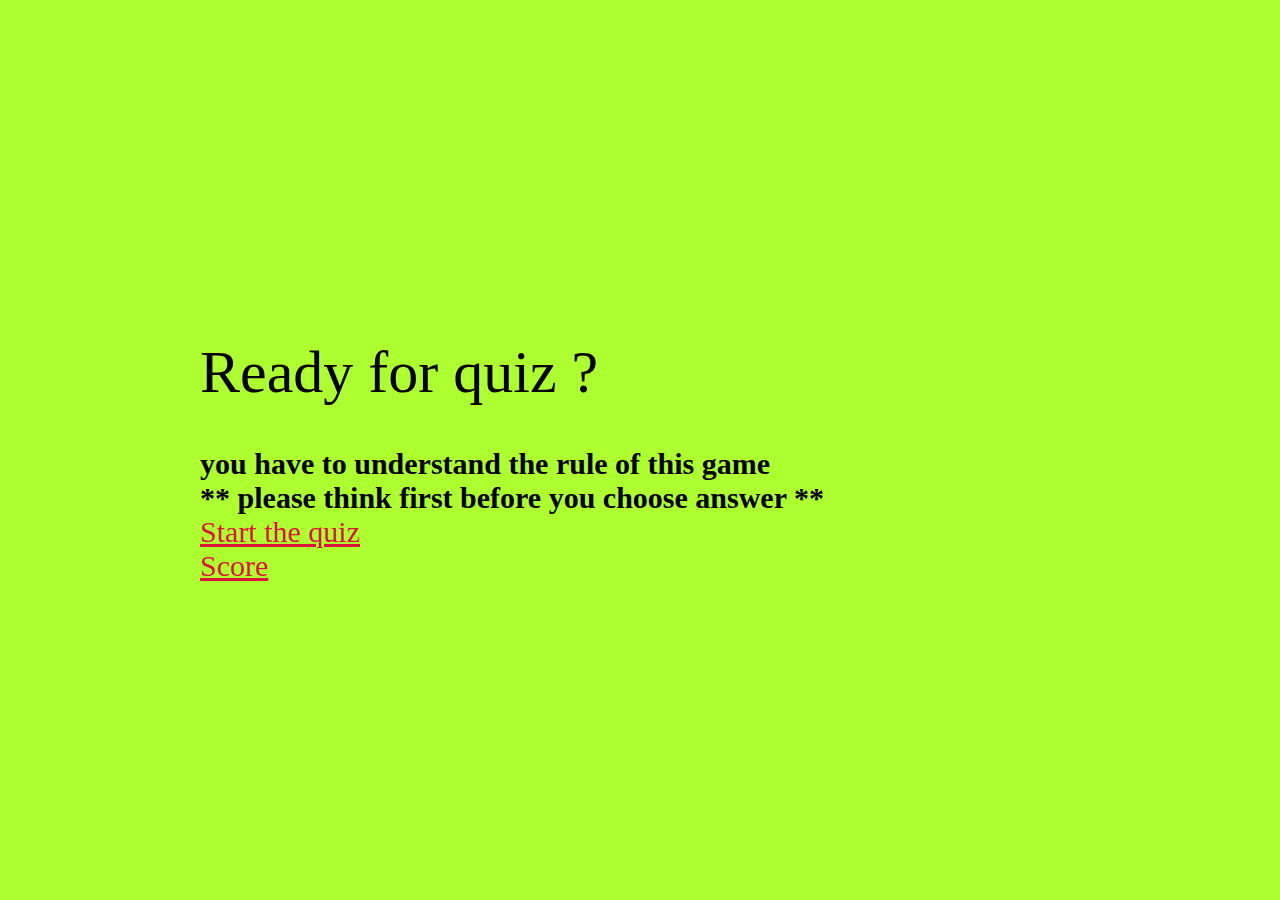
==== index.html @ a081a18b "updates" ====
<!DOCTYPE html>
<html lang="en">
<head>
    <meta charset="UTF-8">
    <meta name="viewport" content="width=device-width, initial-scale=1.0">
    <title>Game quiz</title>
    <link rel="stylesheet" href="style.css">
</head>

<body>

    <div class="container">
        <div id="home" class="column center">
            <h1>Ready for quiz ?</h1>
            <h2>you have to understand the rule of this game <br>** please think first before you choose answer **</h2>
            <a href="#" class="button">Start the quiz</a>
            <a href="#" class="button">Score</a>
        </div>

    </div>


    
</body>

</html>
---- style.css ----
@import url('https://fonts.googleapis.com/css2?family=Lato:wght@300&family=Poppins:ital,wght@0,100;0,200;0,300;0,400;0,500;0,600;0,700;0,800;0,900;1,100;1,200;1,300;1,400;1,500;1,600;1,700;1,800;1,900&family=Schoolbell&display=swap');


* {
    margin: 0;
    padding: 0;
    font-size: 30px;
    box-sizing: border-box;
    font-family: schoolbell;
}


body{
    background-color:greenyellow
}


h1 {
    color:black;
    font-size: 60px;
    font-weight:500;
    margin-bottom: 40px;
    margin-top: 20px;
}

.container {
    width: 80vw;
    min-height: 100vh;
    display: flex;
    justify-content: center;
    align-items: center;
}

.column {
    display: flex;
    flex-direction: column;
}

.button {
    color:crimson;
}

.button:hover {
    background-color: #04AA6D; /* Green */
    color: white;
}
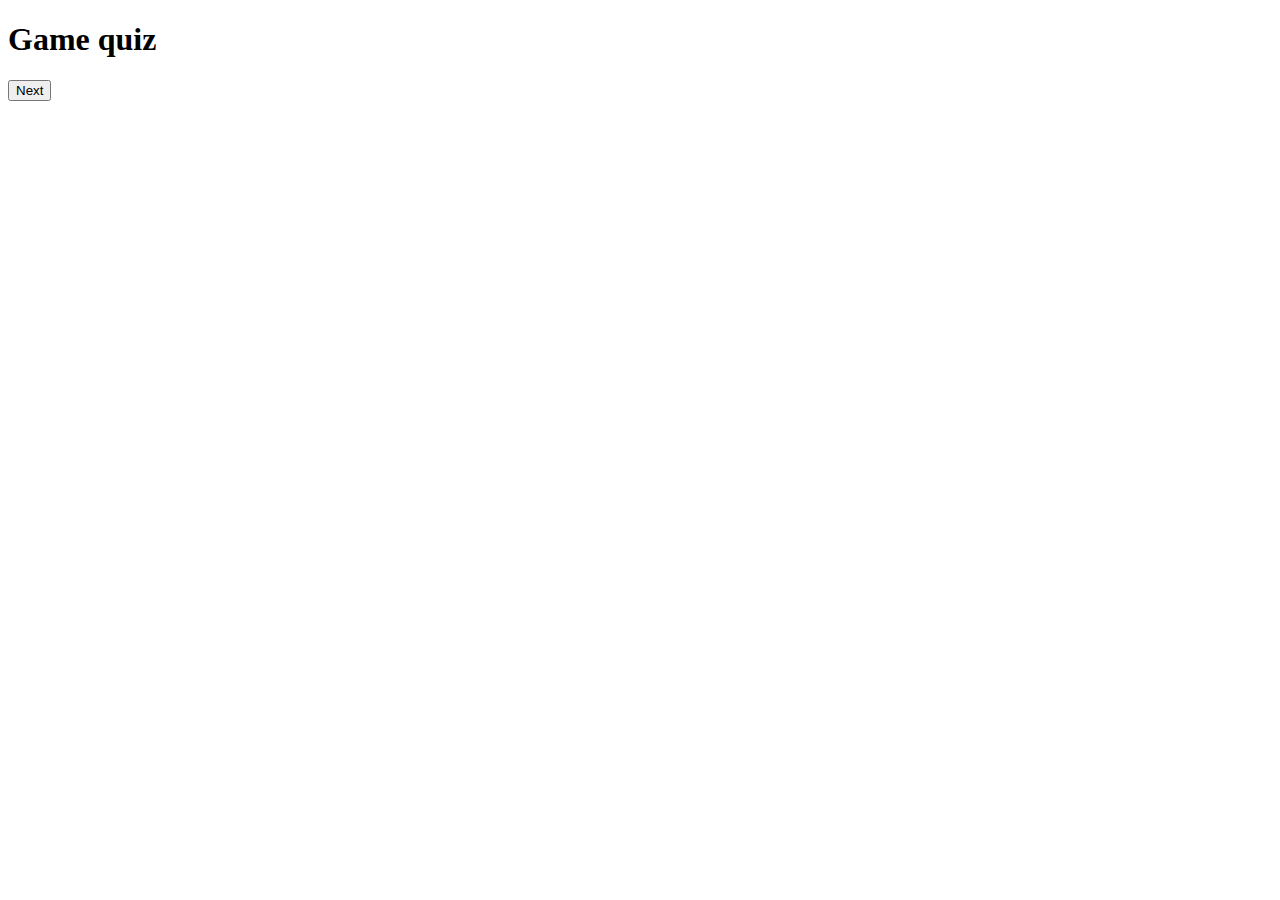
==== commit cfca012d: "update" ====
--- a/index.html
+++ b/index.html
@@ -9,15 +9,12 @@
 
 <body>
 
-    <div class="container">
-        <div id="home" class="column center">
-            <h1>Ready for quiz ?</h1>
-            <h2>you have to understand the rule of this game <br>** please think first before you choose answer **</h2>
-            <a href="#" class="button">Start the quiz</a>
-            <a href="#" class="button">Score</a>
-        </div>
-
-    </div>
+   <div class="container">
+    <h1>Game quiz</h1>
+    <div class="question"></div>
+    <div class="choice"></div>
+    <button class="button">Next</button>
+   </div>
 
 
     
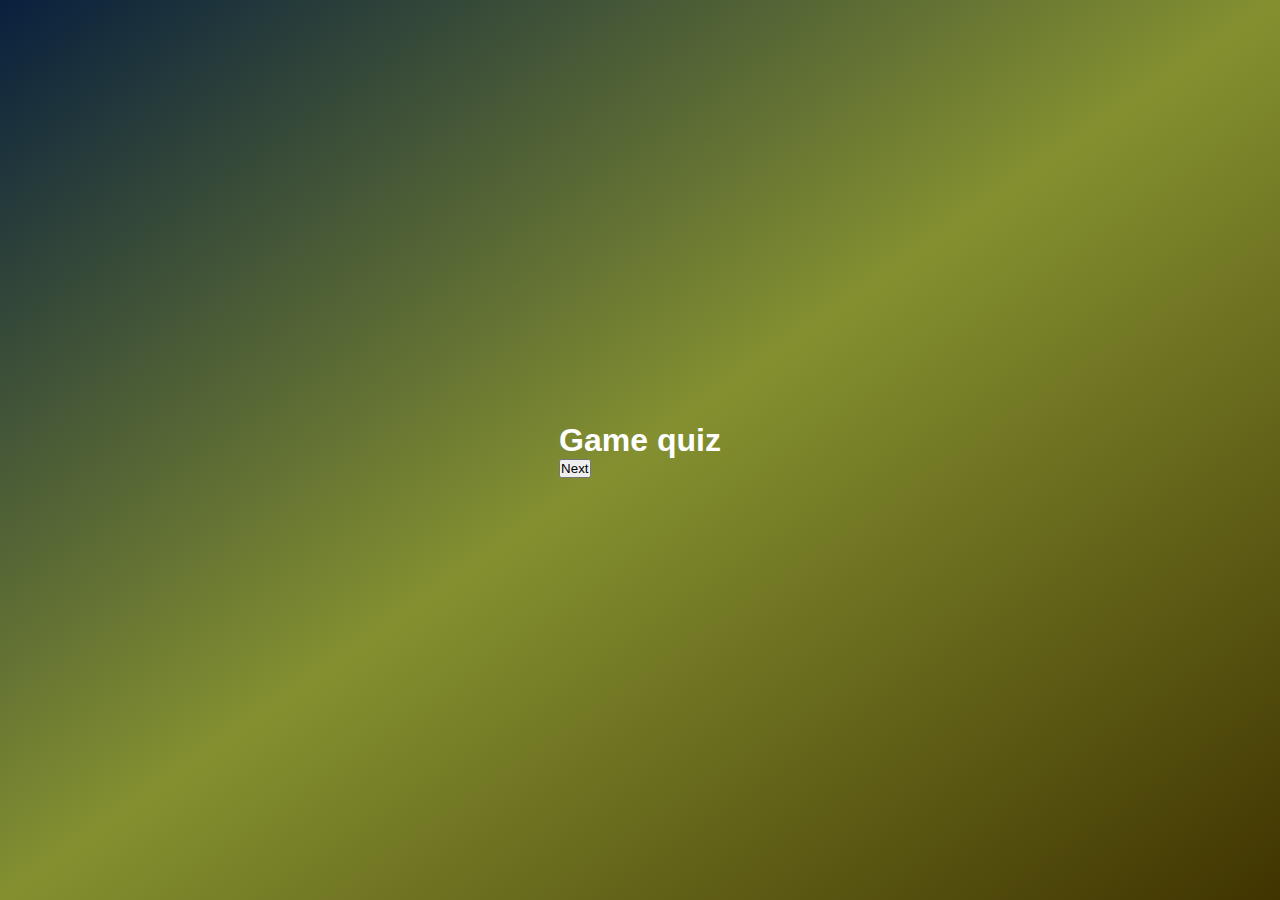
==== commit ac5bf143: "update homework" ====
--- a/index.html
+++ b/index.html
@@ -13,11 +13,11 @@
     <h1>Game quiz</h1>
     <div class="question"></div>
     <div class="choice"></div>
-    <button class="button">Next</button>
+    <button class="button nextBtn">Next</button>
    </div>
 
 
-    
+    <script src="script.js"></script>
 </body>
 
 </html>--- a/style.css
+++ b/style.css
@@ -0,0 +1,15 @@
+* {
+    margin: 0;
+    padding: 0;
+    box-sizing: border-box;
+    font-family: Verdana, Geneva, Tahoma, sans-serif;
+}
+
+body {
+    width: 100%;
+    height: 100vh;
+    background: linear-gradient(to right bottom, #08203e, #849030, #403400);
+    color: white;
+    display: grid;
+    place-items: center;
+}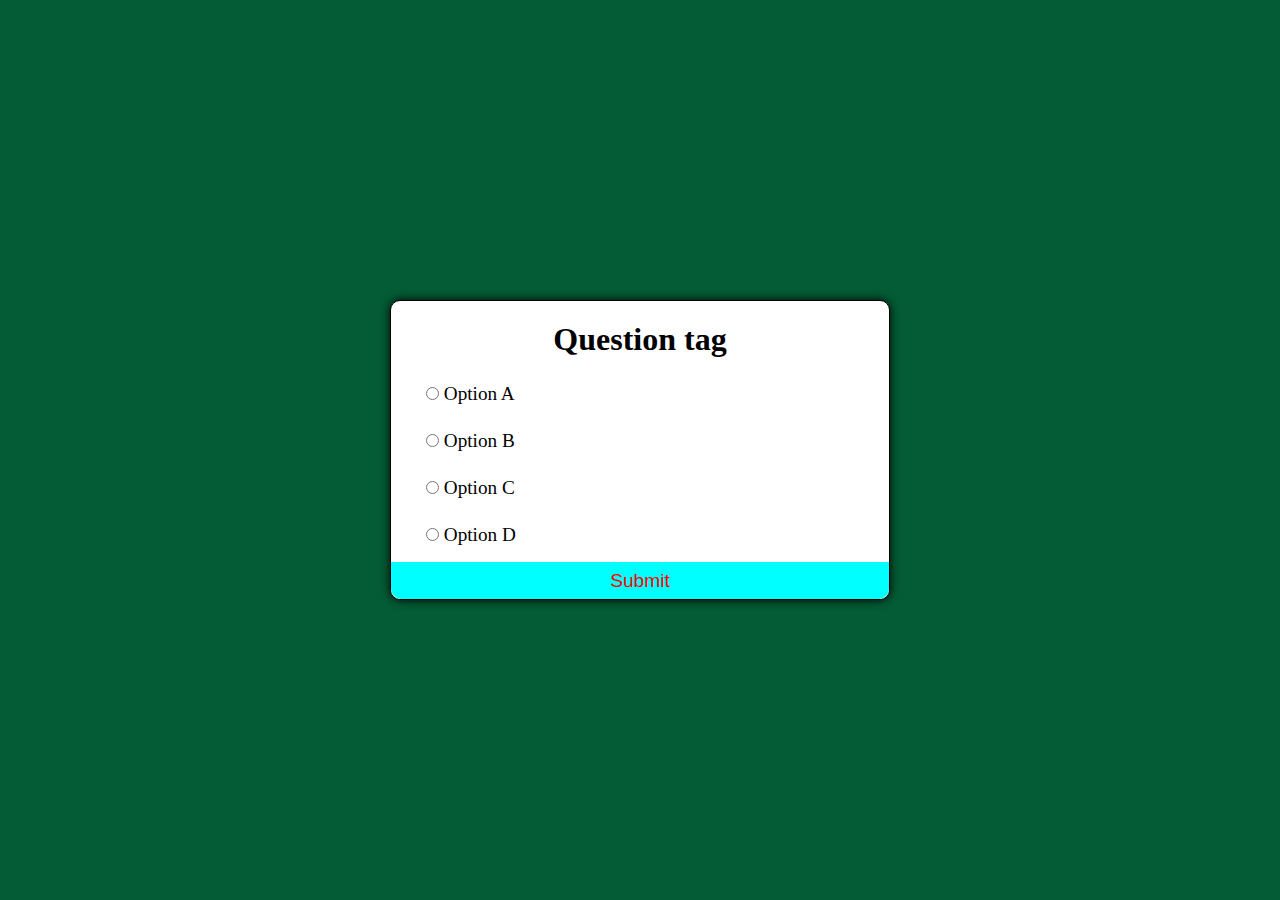
==== commit 42e68b8f: "update homework" ====
--- a/index.html
+++ b/index.html
@@ -9,13 +9,31 @@
 
 <body>
 
-   <div class="container">
-    <h1>Game quiz</h1>
-    <div class="question"></div>
-    <div class="choice"></div>
-    <button class="button nextBtn">Next</button>
-   </div>
+    <div class="quiz-container">
+        <h2 id="quiz-question">
+            Question tag
+        </h2>
+        <ul>
+            <li>
+                <input type="radio" class="answer" id="option-a" name="quiz-options">
+                <label for="option-a" class="text_option_a"> Option A</label>
+            </li>
+            <li>
+                <input type="radio" class="answer" id="option-a" name="quiz-options">
+                <label for="option-b" class="text_option_b"> Option B</label>
+            </li>
+            <li>
+                <input type="radio" class="answer" id="option-a" name="quiz-options">
+                <label for="option-c" class="text_option_c"> Option C</label>
+            </li>
+            <li>
+                <input type="radio" class="answer" id="option-a" name="quiz-options">
+                <label for="option-d" class="text_option_d"> Option D</label>
+            </li>
+        </ul>
 
+        <button id="submit">Submit</button>
+    </div>
 
     <script src="script.js"></script>
 </body>
--- a/style.css
+++ b/style.css
@@ -1,15 +1,60 @@
 * {
+    padding: 0;
     margin: 0;
-    padding: 0;
     box-sizing: border-box;
-    font-family: Verdana, Geneva, Tahoma, sans-serif;
 }
 
 body {
+    background-color: rgb(3, 92, 53);
+    display: flex;
+    justify-content: center;
+    align-items: center;
+    height: 100vh;
+}
+
+.quiz-container {
+    border: 1px solid black;
+    border-radius: 10px;
+    box-shadow: 0 0 10px 0 black;
+    width: 500px;
+    height: 300px;
+    background-color: white;
+    position: relative;
+}
+
+#quiz-question {
+    font-size: 2rem;
+    padding: 20px;
+    text-align: center;
+}
+
+ul {
+    list-style: none;
+    margin-left: 30px;
+}
+
+li {
+    font-size: 1.2rem;
+    margin-bottom: 15px;
+    padding: 5px;
+    cursor: pointer;
+}
+
+#submit {
+    background-color: aqua;
+    border: none;
+    color: red;
+    font-size: 1.2rem;
+    display: block;
     width: 100%;
-    height: 100vh;
-    background: linear-gradient(to right bottom, #08203e, #849030, #403400);
-    color: white;
-    display: grid;
-    place-items: center;
+    position: absolute;
+    bottom: 0;
+    left: 0;
+    padding: 7.5px;
+    border-radius: 0 0 10px 10px;
+}
+
+#submit:hover {
+    background-color: brown;
+    cursor: pointer;
 }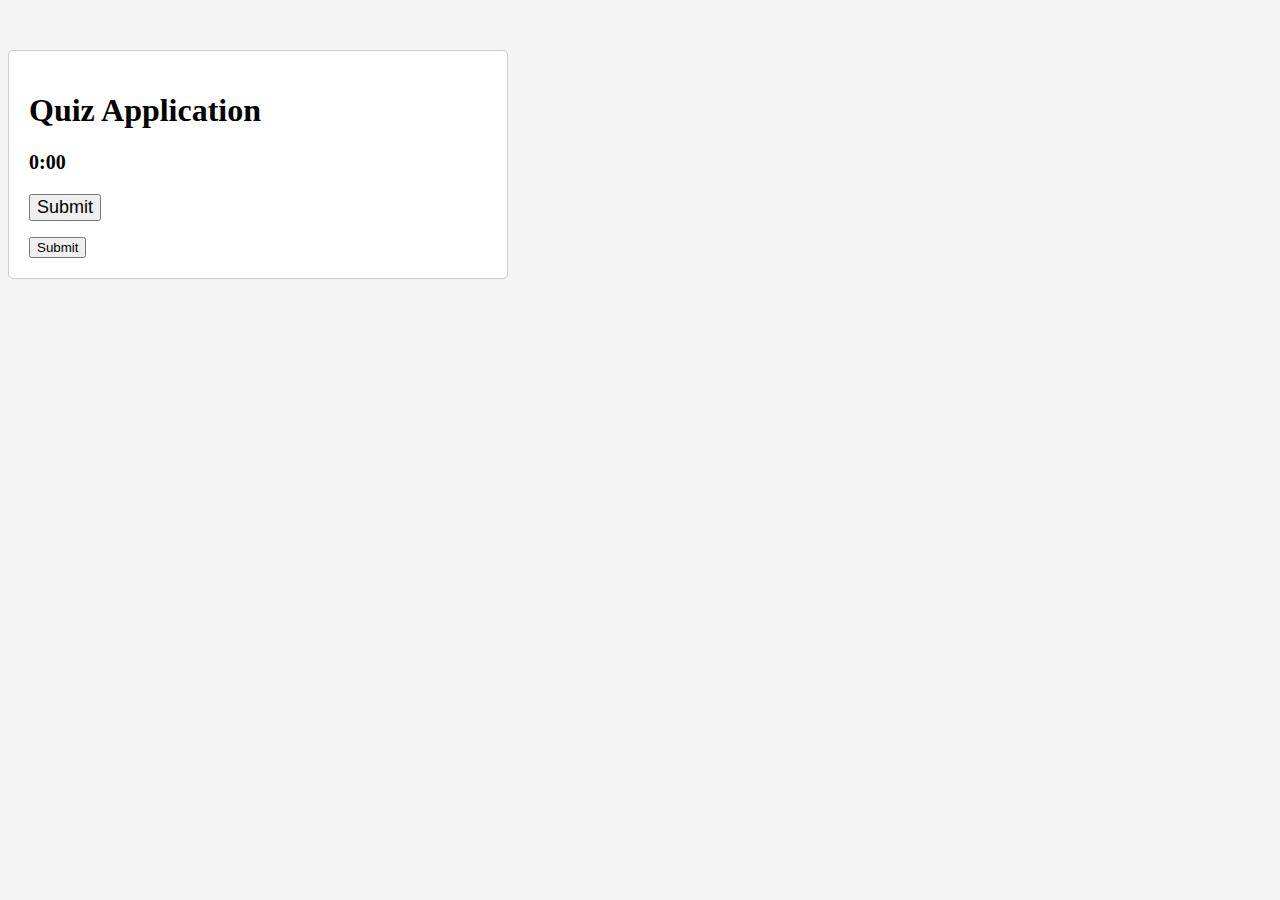
==== commit 89532b4a: "updadte" ====
--- a/index.html
+++ b/index.html
@@ -9,33 +9,23 @@
 
 <body>
 
+   <div class="container">
     <div class="quiz-container">
-        <h2 id="quiz-question">
-            Question tag
-        </h2>
-        <ul>
-            <li>
-                <input type="radio" class="answer" id="option-a" name="quiz-options">
-                <label for="option-a" class="text_option_a"> Option A</label>
-            </li>
-            <li>
-                <input type="radio" class="answer" id="option-a" name="quiz-options">
-                <label for="option-b" class="text_option_b"> Option B</label>
-            </li>
-            <li>
-                <input type="radio" class="answer" id="option-a" name="quiz-options">
-                <label for="option-c" class="text_option_c"> Option C</label>
-            </li>
-            <li>
-                <input type="radio" class="answer" id="option-a" name="quiz-options">
-                <label for="option-d" class="text_option_d"> Option D</label>
-            </li>
-        </ul>
+        <h1 class="text-center">Quiz Application</h1>
+        <div class="timer text-center">
+            <span class="time">0:00</span>
+        </div>
+        <div id="question-container" class="mb-4">
+            <p id="question"></p>
+            <ul id="choices" class="list-unstyled"></ul>
+        </div>
+        <button id="submit-btn" class="btn btn-primary btn-block">Submit</button>
+        <p id="score" class="text-center mt-4"></p>
+        <button id="restart-btn" class="btn btn-secondary btn-block">Submit</button>
+    </div>
+   </div>
 
-        <button id="submit">Submit</button>
-    </div>
-
-    <script src="script.js"></script>
+   <script src="script.js"></script>
 </body>
 
 </html>--- a/style.css
+++ b/style.css
@@ -1,60 +1,38 @@
-* {
-    padding: 0;
-    margin: 0;
-    box-sizing: border-box;
+body{
+    background-color: #f4f4f4;
 }
 
-body {
-    background-color: rgb(3, 92, 53);
-    display: flex;
-    justify-content: center;
-    align-items: center;
-    height: 100vh;
+.container{
+    max-width: 500px;
+    margin-top: 50px;
 }
 
-.quiz-container {
-    border: 1px solid black;
-    border-radius: 10px;
-    box-shadow: 0 0 10px 0 black;
-    width: 500px;
-    height: 300px;
-    background-color: white;
-    position: relative;
+.quiz-container{
+    background-color: #fff;
+    border: 1px solid #ccc;
+    border-radius: 5px;
+    padding: 20px;
 }
 
-#quiz-question {
-    font-size: 2rem;
-    padding: 20px;
-    text-align: center;
+.timer{
+    font-size: 20px;
+    font-weight: bold;
+    margin-bottom: 20px;
 }
 
-ul {
-    list-style: none;
-    margin-left: 30px;
+#question-container{
+    margin-bottom: 20px;
 }
 
-li {
-    font-size: 1.2rem;
-    margin-bottom: 15px;
-    padding: 5px;
-    cursor: pointer;
+#choices li{
+    margin-bottom: 10px;
+
 }
 
-#submit {
-    background-color: aqua;
-    border: none;
-    color: red;
-    font-size: 1.2rem;
-    display: block;
-    width: 100%;
-    position: absolute;
-    bottom: 0;
-    left: 0;
-    padding: 7.5px;
-    border-radius: 0 0 10px 10px;
+#submit-btn{
+    font-size: 18px;
 }
 
-#submit:hover {
-    background-color: brown;
-    cursor: pointer;
+#score{
+    font-weight: bold;
 }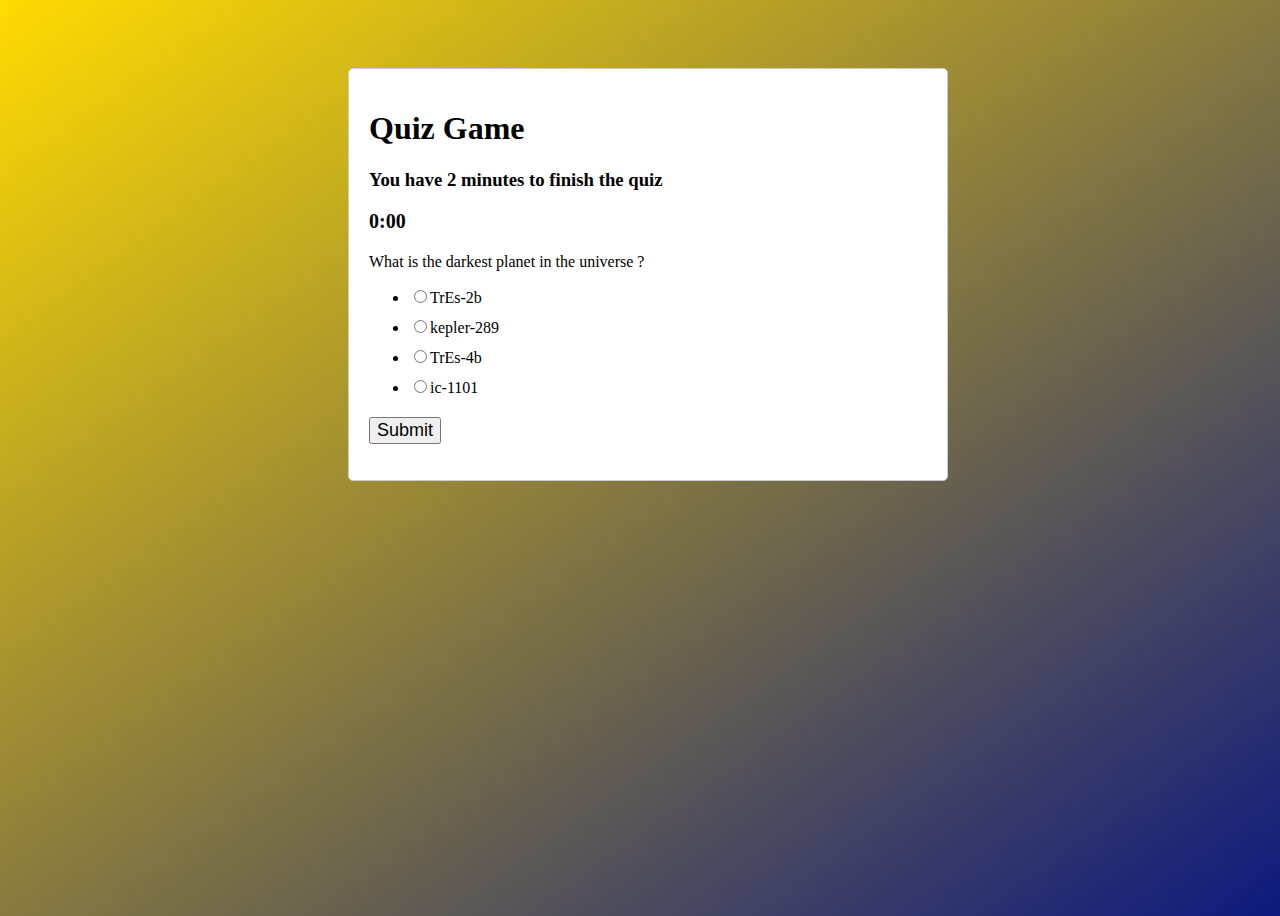
==== commit b1e0eef2: "update my homework" ====
--- a/index.html
+++ b/index.html
@@ -11,9 +11,10 @@
 
    <div class="container">
     <div class="quiz-container">
-        <h1 class="text-center">Quiz Application</h1>
+        <h1 class="text-center">Quiz Game</h1>
+        <h3>You have 2 minutes to finish the quiz</h3>
         <div class="timer text-center">
-            <span class="time">0:00</span>
+            <span id="time">0:00</span>
         </div>
         <div id="question-container" class="mb-4">
             <p id="question"></p>
--- a/style.css
+++ b/style.css
@@ -1,10 +1,17 @@
 body{
-    background-color: #f4f4f4;
+
+    height: 100vh;
+    width: 100%;
+    background-image: linear-gradient(to bottom right,#FFDB01,#0E197D);
 }
 
 .container{
-    max-width: 500px;
-    margin-top: 50px;
+    max-width: 600px;
+    margin-top: 70px;
+    margin:auto;
+    display: grid;
+    align-items: center;
+    padding: 60px;
 }
 
 .quiz-container{
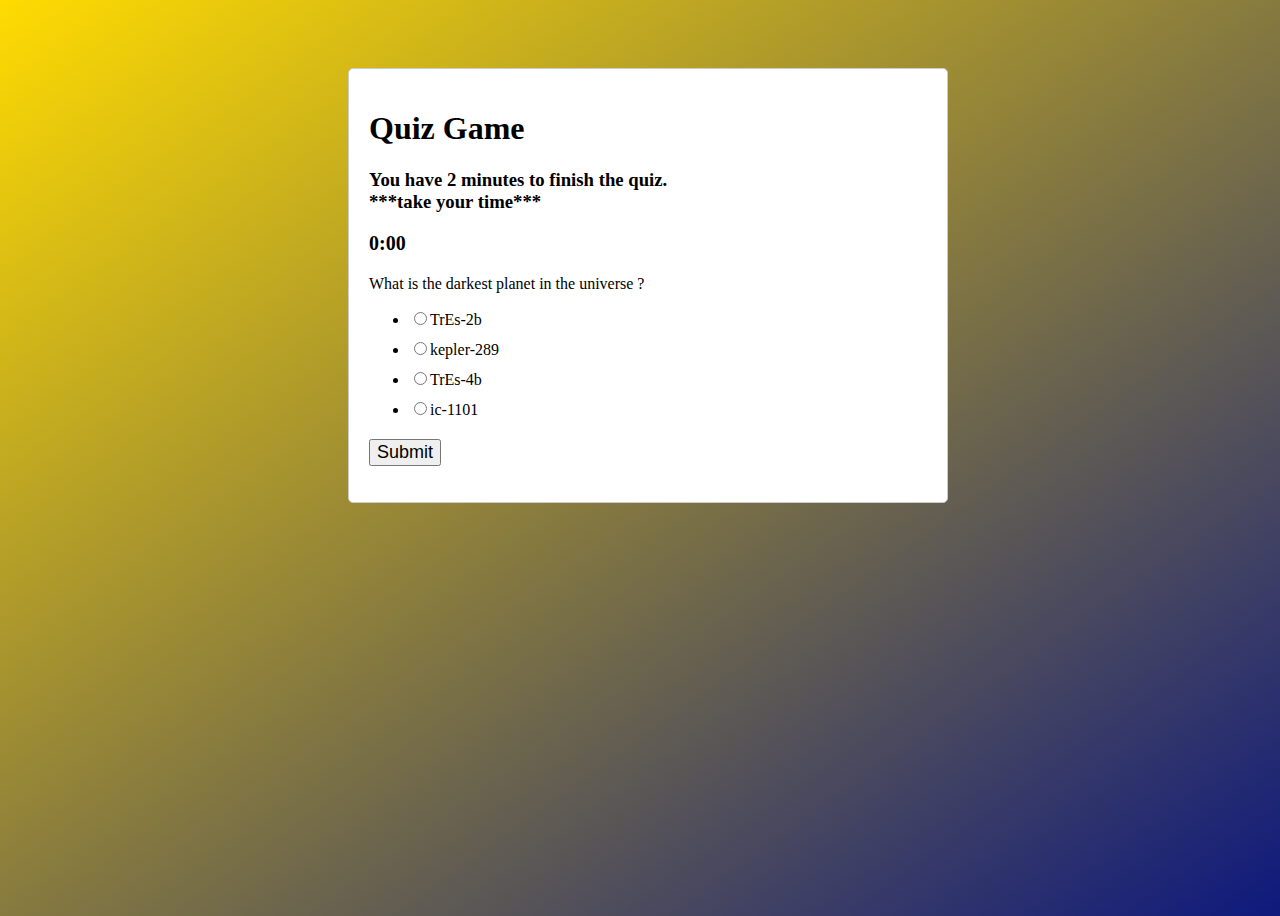
==== commit 47951497: "update message" ====
--- a/index.html
+++ b/index.html
@@ -12,7 +12,7 @@
    <div class="container">
     <div class="quiz-container">
         <h1 class="text-center">Quiz Game</h1>
-        <h3>You have 2 minutes to finish the quiz</h3>
+        <h3>You have 2 minutes to finish the quiz.<br>***take your time***</h3>
         <div class="timer text-center">
             <span id="time">0:00</span>
         </div>
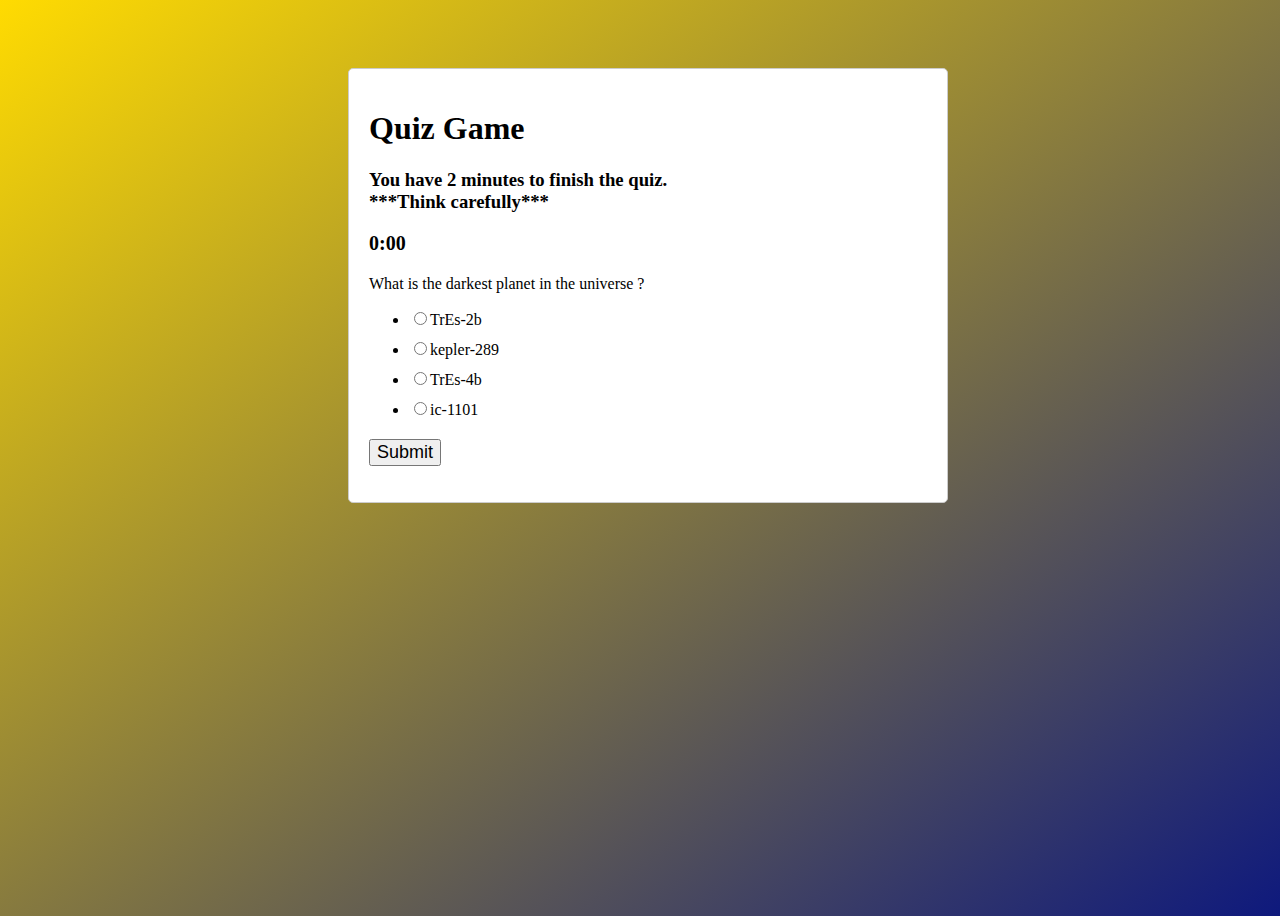
==== commit 11c3a7b0: "message" ====
--- a/index.html
+++ b/index.html
@@ -12,7 +12,7 @@
    <div class="container">
     <div class="quiz-container">
         <h1 class="text-center">Quiz Game</h1>
-        <h3>You have 2 minutes to finish the quiz.<br>***take your time***</h3>
+        <h3>You have 2 minutes to finish the quiz.<br>***Think carefully***</h3>
         <div class="timer text-center">
             <span id="time">0:00</span>
         </div>
